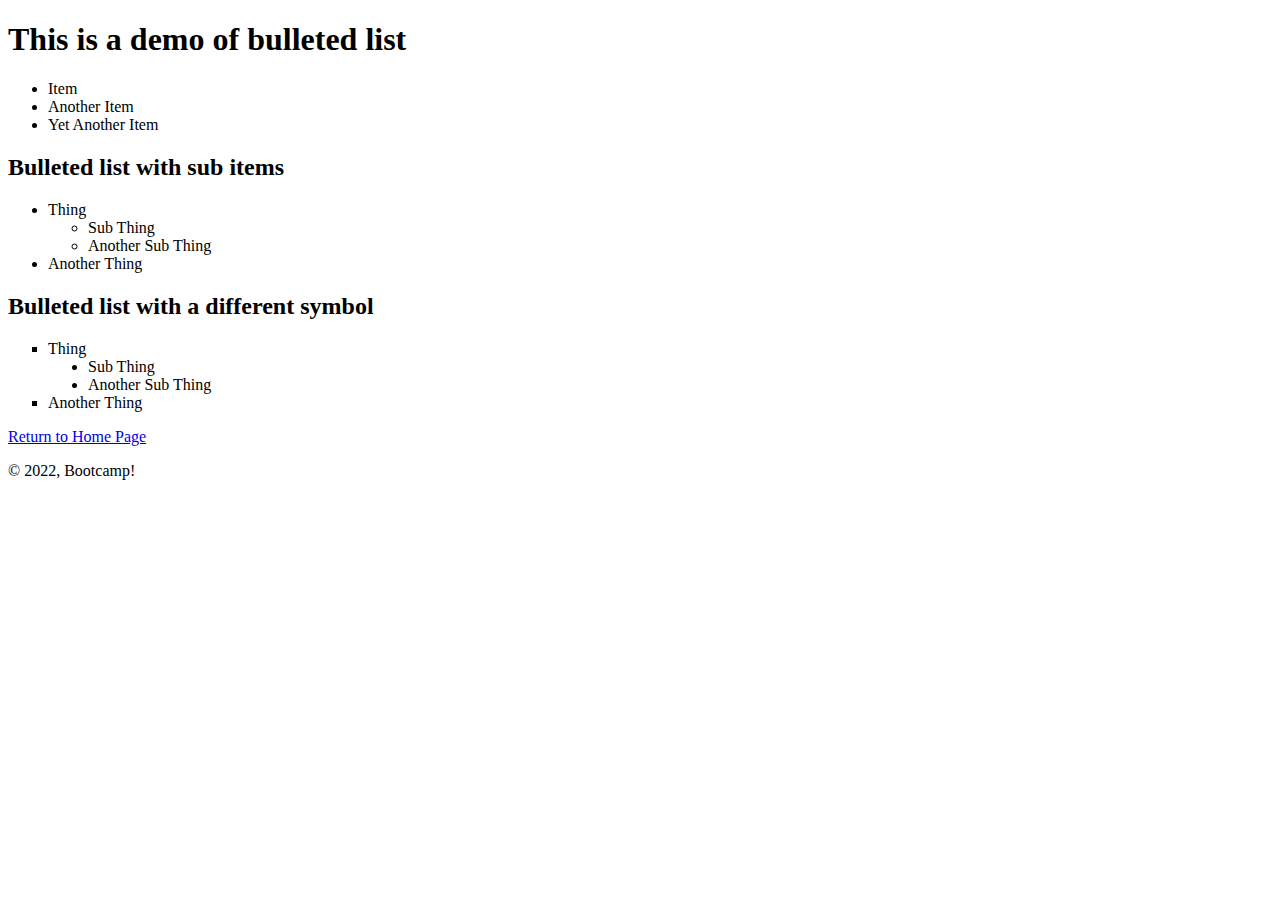
==== bulletlist.html @ 57875156 "css style" ====
<!DOCTYPE html>
<html lang="en">
<head>
    <meta charset="UTF-8">
    <meta http-equiv="X-UA-Compatible" content="IE=edge">
    <meta name="viewport" content="width=device-width, initial-scale=1.0">
    <title>Bullet List Demo</title>
</head>
<body>
    <h1>This is a demo of bulleted list</h1>
    <ul>
        <li>Item</li>
        <li>Another Item</li>
        <li>Yet Another Item</li>
    </ul>

    <h2>Bulleted list with sub items</h2>
    <ul>
        <li>Thing</li>
        <ul>
            <li>Sub Thing</li>
            <li>Another Sub Thing</li>
        </ul>
        <li>Another Thing</li>
    </ul>

    <h2>Bulleted list with a different symbol</h2>
    <ul type="square">
        <li>Thing</li>
        <ul type="disc">
            <li>Sub Thing</li>
            <li>Another Sub Thing</li>
        </ul>
        <li>Another Thing</li>
    </ul>
<footer>
    <p><a href="index.html">Return to Home Page</a></p>
    <p>&copy; 2022, Bootcamp!</p>
</footer>
</body>


</html>
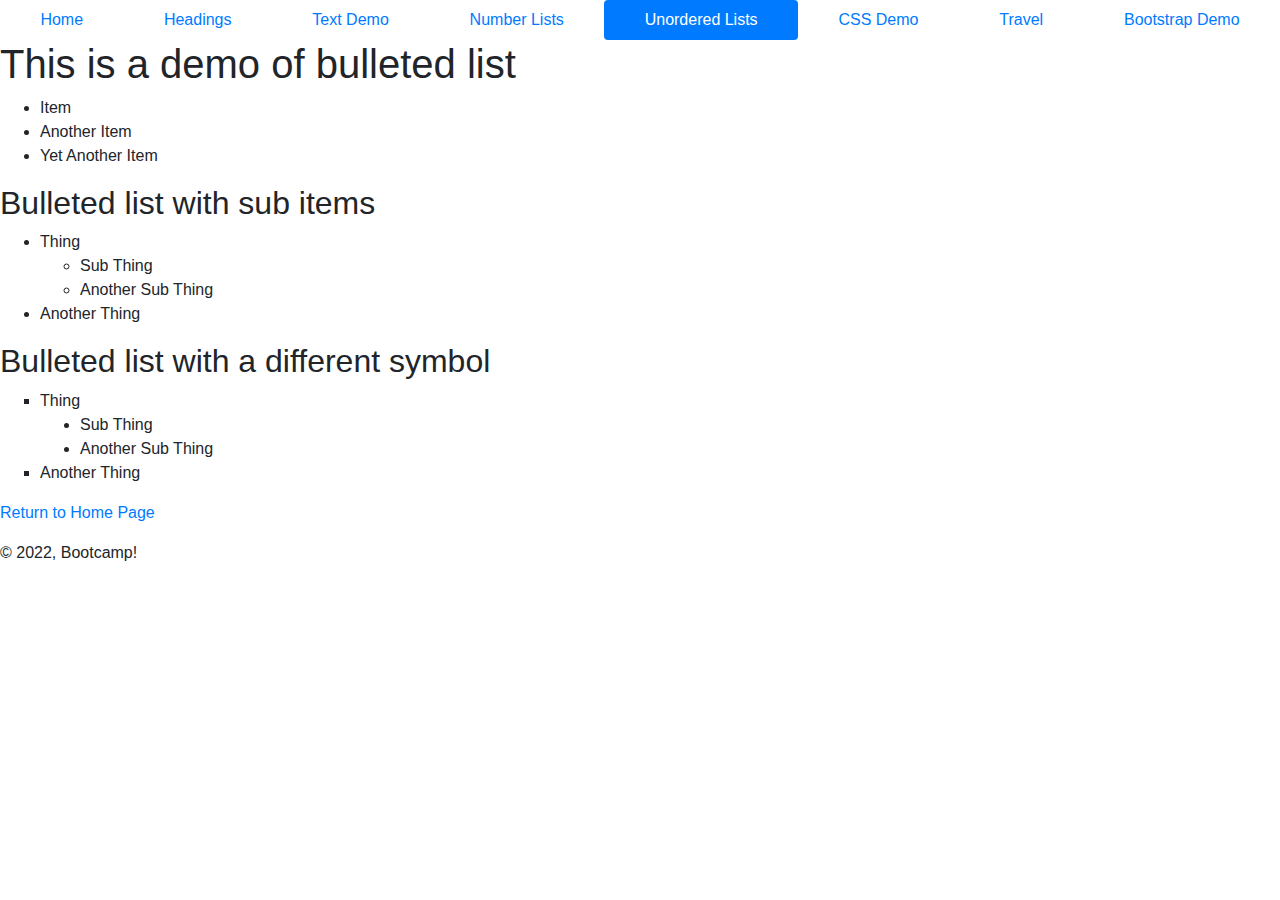
==== commit 3258c0d8: "new pages and bootstrap" ====
--- a/bulletlist.html
+++ b/bulletlist.html
@@ -5,8 +5,40 @@
     <meta http-equiv="X-UA-Compatible" content="IE=edge">
     <meta name="viewport" content="width=device-width, initial-scale=1.0">
     <title>Bullet List Demo</title>
+    <link rel="stylesheet"
+    href="https://stackpath.bootstrapcdn.com/bootstrap/4.3.1/css/bootstrap.min.css"
+    integrity="sha384-ggOyR0iXCbMQv3Xipma34MD+dH/1fQ784/j6cY/iJTQUOhcWr7x9JvoRxT2MZw1T"
+    crossorigin="anonymous">
 </head>
 <body>
+
+    <ul class="nav nav-pills nav-fill">
+        <li class="nav-item">
+          <a class="nav-link" href="index.html">Home</a>
+        </li>
+        <li class="nav-item">
+          <a class="nav-link" href="headings.html">Headings</a>
+        </li>
+        <li class="nav-item">
+          <a class="nav-link" href="textDemo.html">Text Demo</a>
+        </li>
+        <li class="nav-item">
+          <a class="nav-link" href="numberlist.html">Number Lists</a>
+        </li>
+        <li class="nav-item">
+            <a class="nav-link active" href="bulletlist.html">Unordered Lists</a>
+        </li>
+        <li class="nav-item">
+            <a class="nav-link" href="cssdemo.html">CSS Demo</a>
+        </li>
+        <li class="nav-item">
+            <a class="nav-link" href="travel.html">Travel</a>
+        </li>
+        <li class="nav-item">
+            <a class="nav-link" href="bootstrapDemo.html">Bootstrap Demo</a>
+        </li>
+      </ul>
+
     <h1>This is a demo of bulleted list</h1>
     <ul>
         <li>Item</li>
@@ -37,6 +69,9 @@
     <p><a href="index.html">Return to Home Page</a></p>
     <p>&copy; 2022, Bootcamp!</p>
 </footer>
+<script src="https://code.jquery.com/jquery-3.3.1.slim.min.js" integrity="sha384-q8i/X+965DzO0rT7abK41JStQIAqVgRVzpbzo5smXKp4YfRvH+8abtTE1Pi6jizo" crossorigin="anonymous"></script>
+<script src="https://cdnjs.cloudflare.com/ajax/libs/popper.js/1.14.7/umd/popper.min.js" integrity="sha384-UO2eT0CpHqdSJQ6hJty5KVphtPhzWj9WO1clHTMGa3JDZwrnQq4sF86dIHNDz0W1" crossorigin="anonymous"></script>
+<script src="https://stackpath.bootstrapcdn.com/bootstrap/4.3.1/js/bootstrap.min.js" integrity="sha384-JjSmVgyd0p3pXB1rRibZUAYoIIy6OrQ6VrjIEaFf/nJGzIxFDsf4x0xIM+B07jRM" crossorigin="anonymous"></script>
 </body>
 
 
